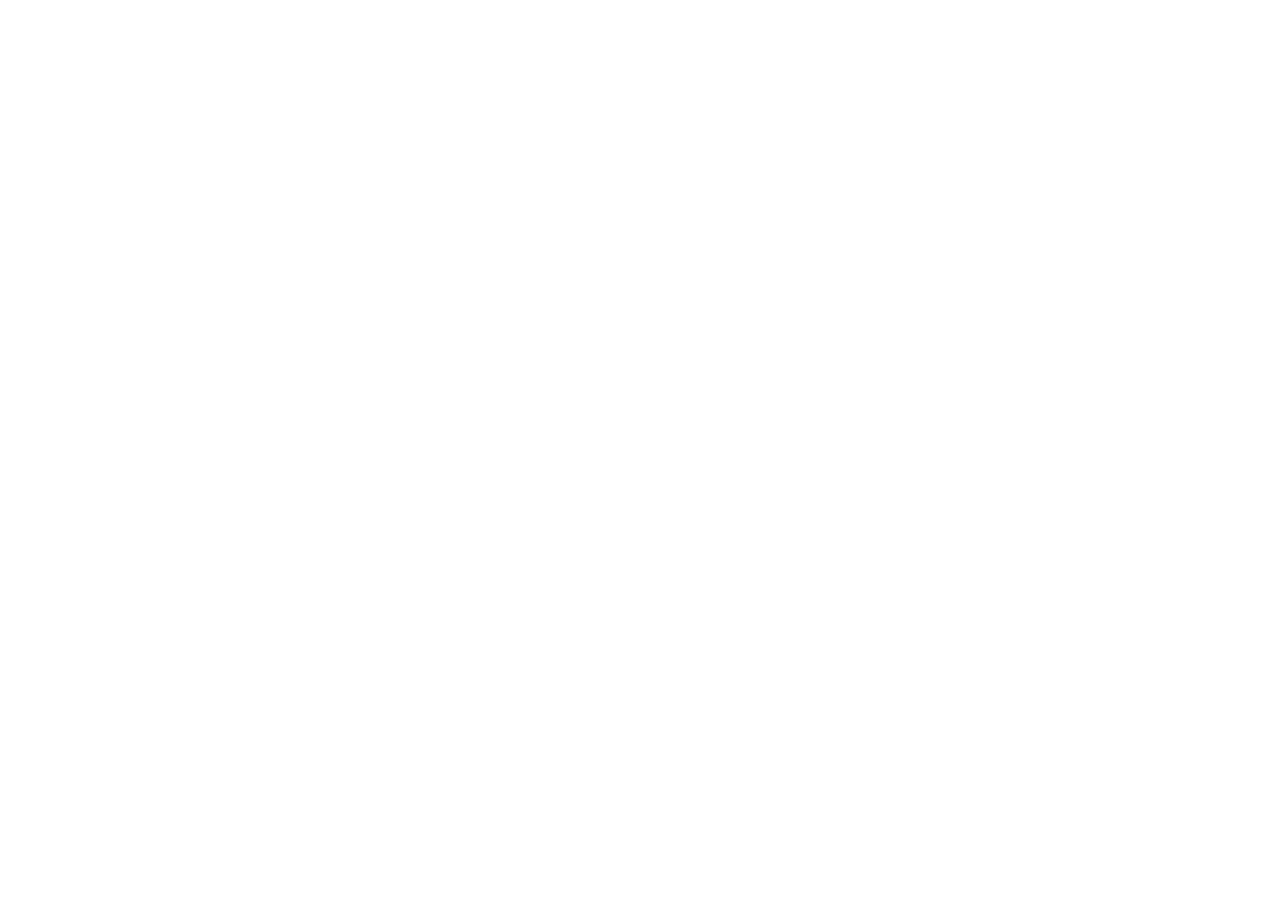
==== Nim/index.html @ 37049efb "Add files via upload" ====
<!DOCTYPE html>
<html lang="en">
<head>
    <meta charset="UTF-8">
    <meta http-equiv="X-UA-Compatible" content="IE=edge">
    <meta name="viewport" content="width=device-width, initial-scale=1.0">
    <title>Document</title>
</head>
<body>
    
</body>
</html>
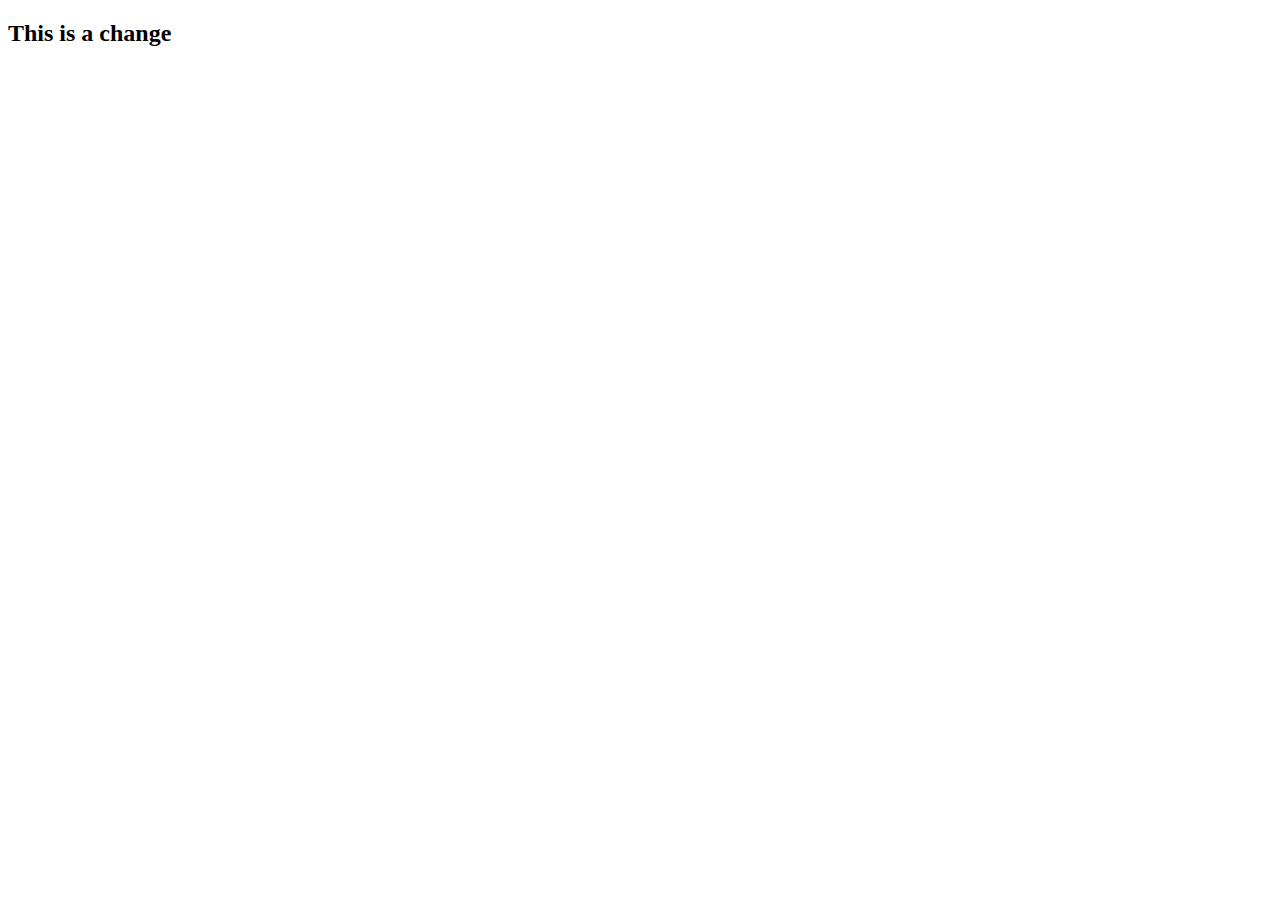
==== commit 8867c2d3: "Test" ====
--- a/Nim/index.html
+++ b/Nim/index.html
@@ -7,6 +7,6 @@
     <title>Document</title>
 </head>
 <body>
-    
+    <h2>This is a change</h2>
 </body>
 </html>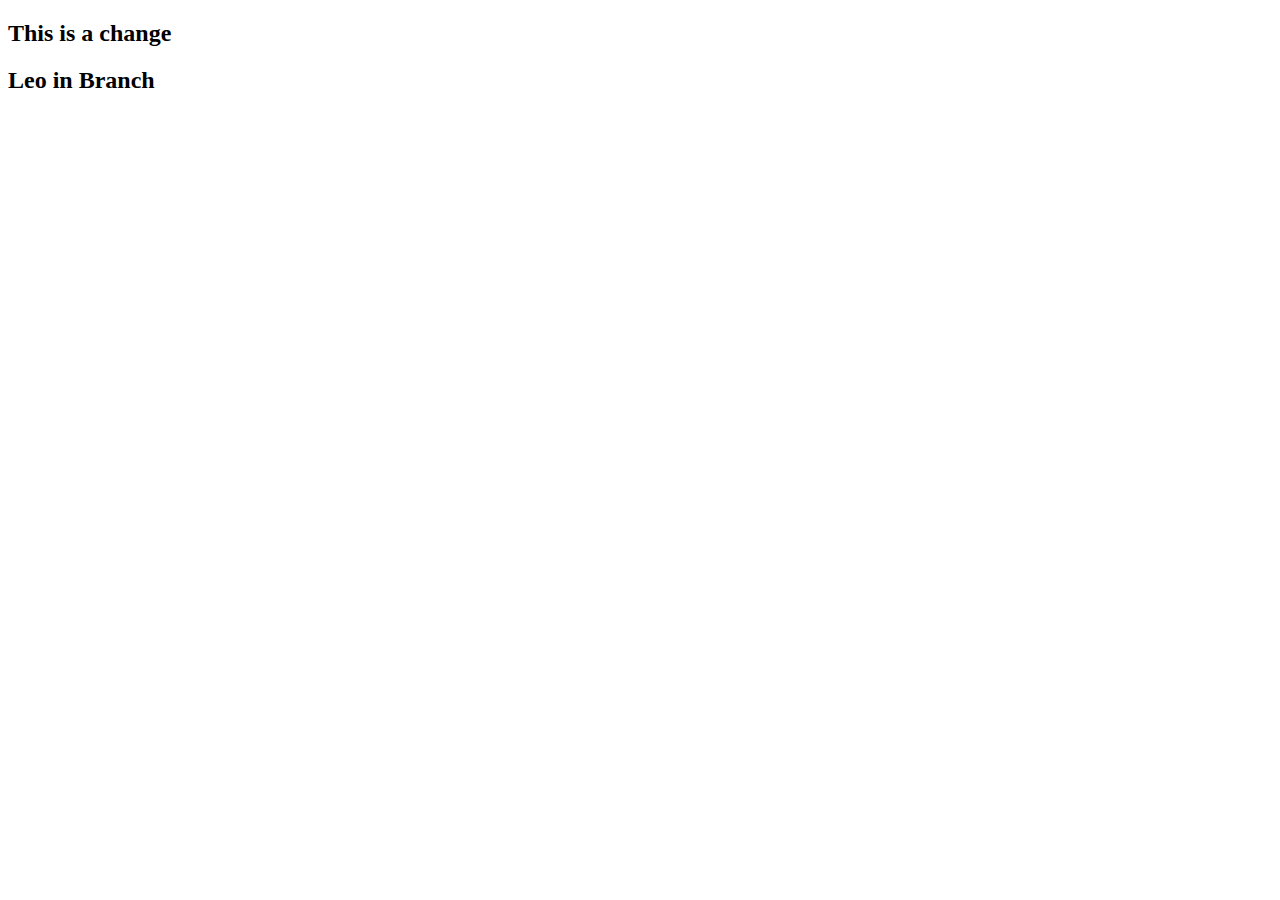
==== commit 0e85c19b: "Leo branch test" ====
--- a/Nim/index.html
+++ b/Nim/index.html
@@ -8,5 +8,6 @@
 </head>
 <body>
     <h2>This is a change</h2>
+    <h2>Leo in Branch</h2>
 </body>
 </html>